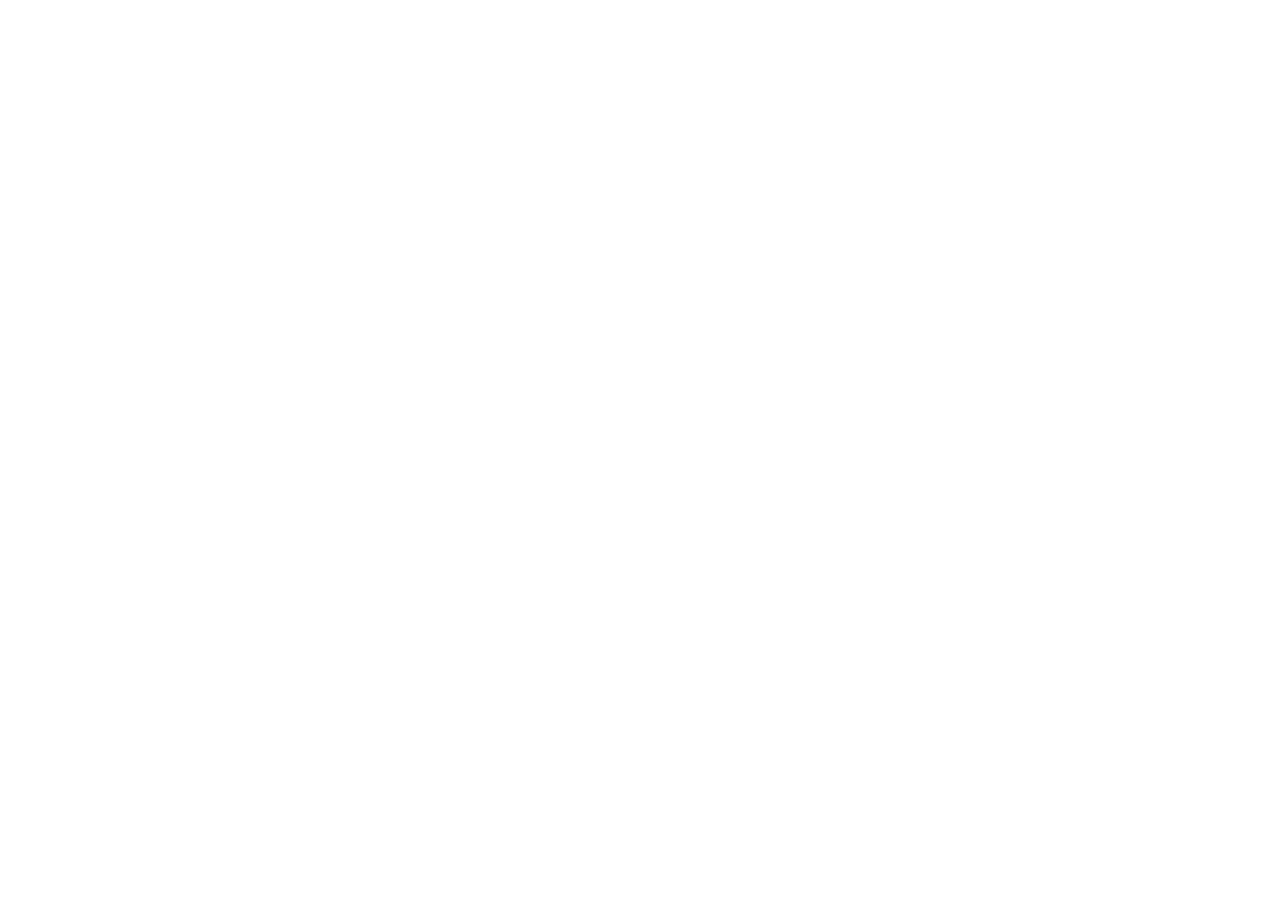
==== web.html @ 7314ed1b "created a snake function" ====
<!DOCTYPE html>
<html lang="en">
<head>
    <meta charset="UTF-8">
    <meta name="viewport" content="width=device-width, initial-scale=1.0">
    <title>Snake-APP</title>
    <link rel="stylesheet" href="web.css">
    <script src="draw.js"></script>
    <script src="snake.js"></script>
    <script src="fruit.js"></script>
</head>
<body>
    
    
</body>
</html>
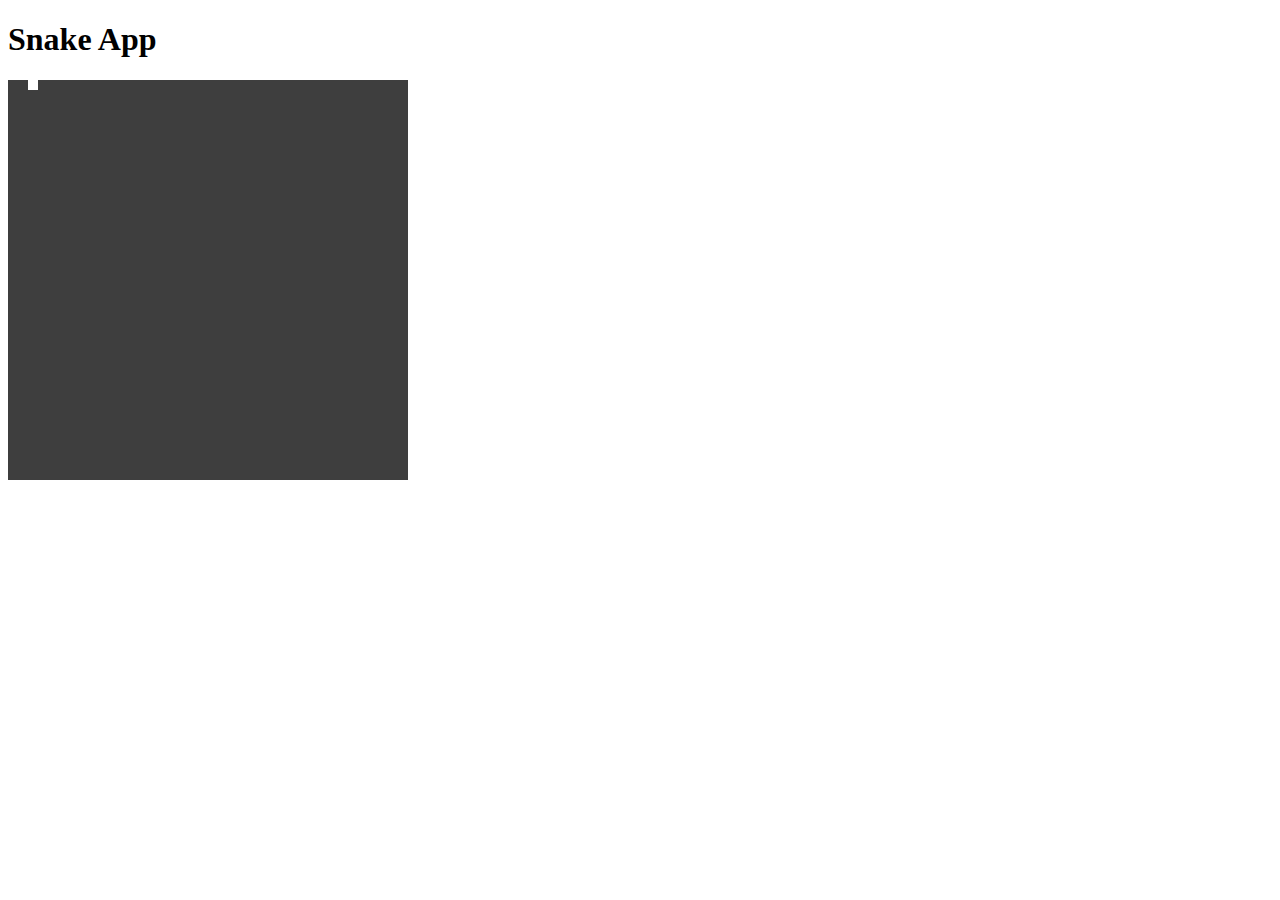
==== commit bf37b2a3: "move the snake in canvas in all direction" ====
--- a/web.html
+++ b/web.html
@@ -5,12 +5,12 @@
     <meta name="viewport" content="width=device-width, initial-scale=1.0">
     <title>Snake-APP</title>
     <link rel="stylesheet" href="web.css">
-    <script src="draw.js"></script>
-    <script src="snake.js"></script>
-    <script src="fruit.js"></script>
+  
 </head>
 <body>
-    
-    
+    <h1>Snake App</h1>
+    <canvas class="canvas" width="400" height="400" style="background-color: #3e3e3e"></canvas>
 </body>
+    <script src="snake.js"></script>
+    <script src="draw.js"></script>
 </html>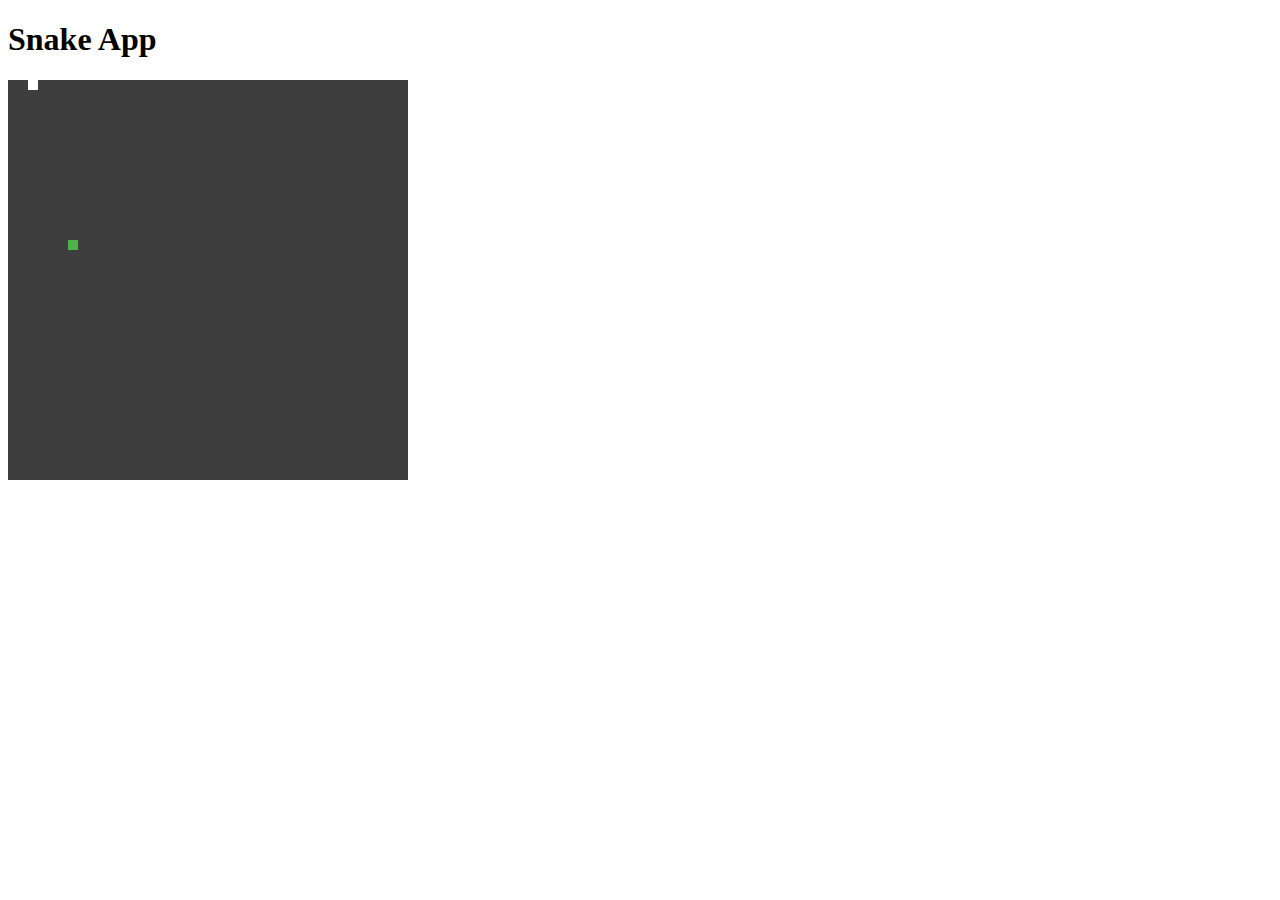
==== commit 97cc2bcf: "snake eat the fruit and change location of new fruit" ====
--- a/web.html
+++ b/web.html
@@ -11,6 +11,7 @@
     <h1>Snake App</h1>
     <canvas class="canvas" width="400" height="400" style="background-color: #3e3e3e"></canvas>
 </body>
-    <script src="snake.js"></script>
-    <script src="draw.js"></script>
+    <script type="text/javascript" src="fruit.js"></script>
+    <script type="text/javascript" src="snake.js"></script>
+    <script type="text/javascript" src="draw.js"></script>
 </html>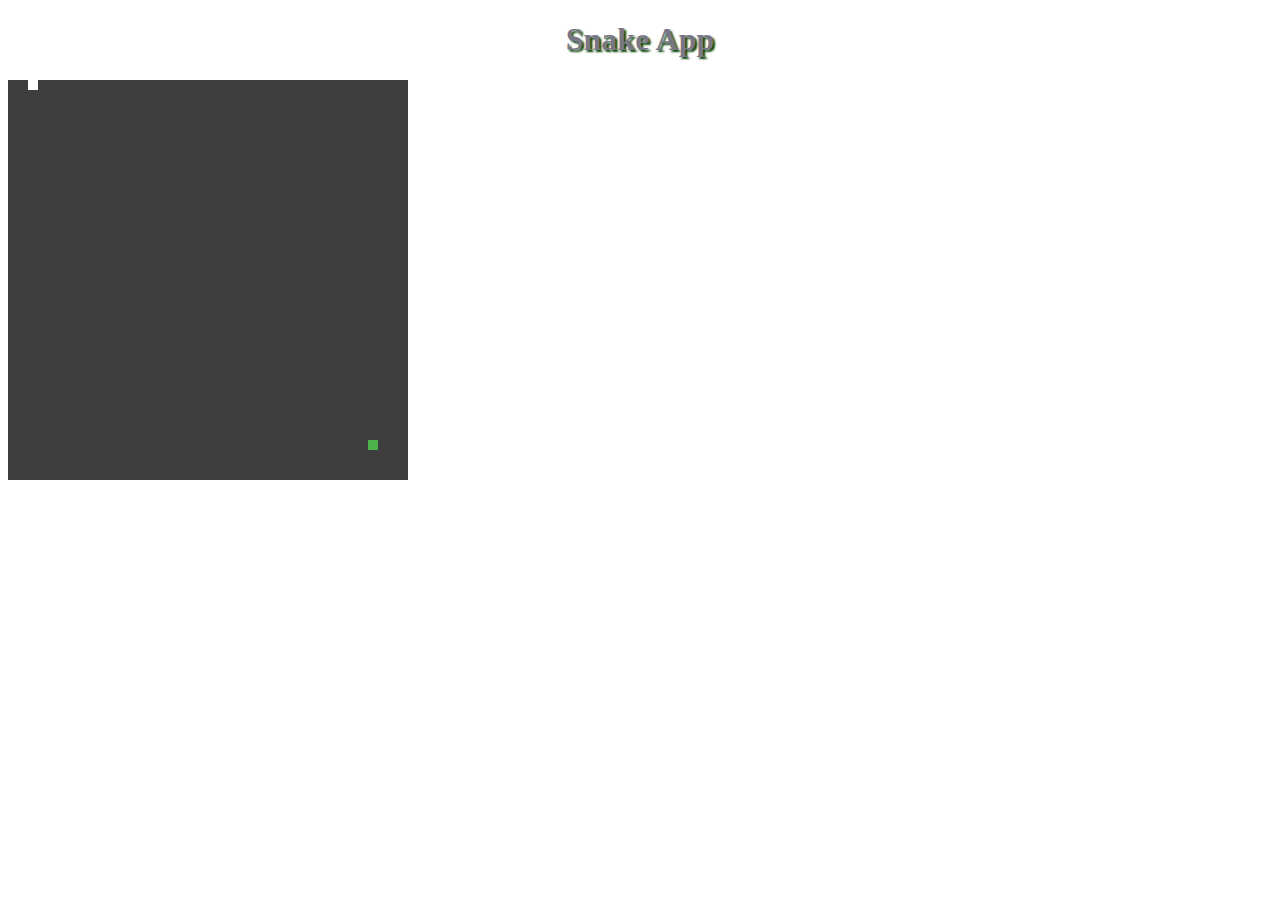
==== commit c24674ea: "increase length of snake when eat fruit" ====
--- a/web.html
+++ b/web.html
@@ -8,7 +8,7 @@
   
 </head>
 <body>
-    <h1>Snake App</h1>
+    <h1 class="title">Snake App</h1>
     <canvas class="canvas" width="400" height="400" style="background-color: #3e3e3e"></canvas>
 </body>
     <script type="text/javascript" src="fruit.js"></script>
--- a/web.css
+++ b/web.css
@@ -0,0 +1,9 @@
+.title {
+    text-align: center;
+    color: #797786;
+    text-shadow: 2px 2px 2px #044002;
+}
+
+.canvas {
+    text-align: center;
+}